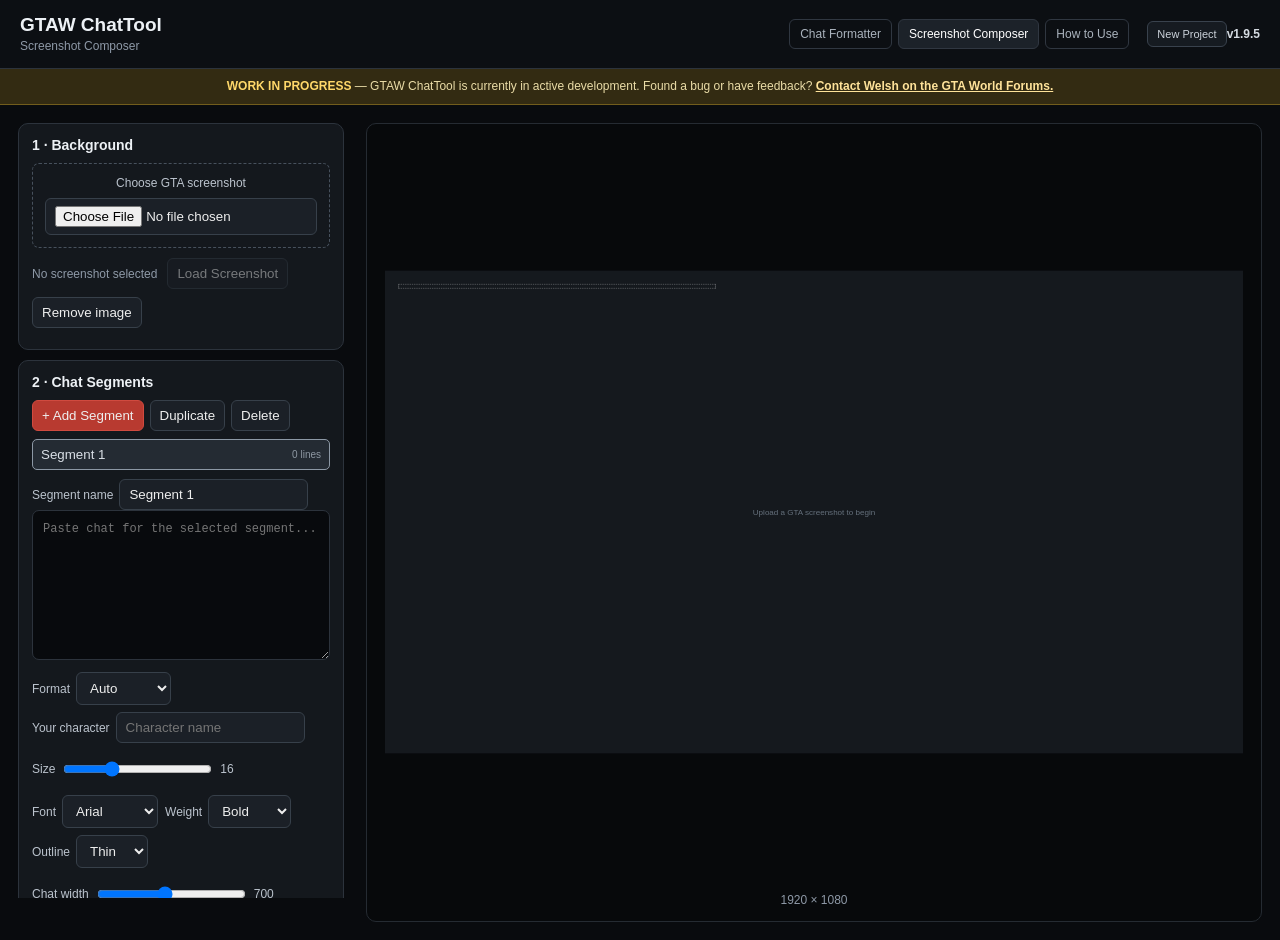
==== composer.html @ 52e474da "Add files via upload" ====
<!doctype html>
<html lang="en">
<head><meta charset="utf-8"><meta name="viewport" content="width=device-width,initial-scale=1">
<title>Screenshot Composer · GTAW ChatTool</title><link rel="stylesheet" href="css/app.css"><link rel="stylesheet" href="css/composer.css"></head>
<body>
<header><div><h1>GTAW ChatTool</h1><span>Screenshot Composer</span></div><nav><a href="index.html">Chat Formatter</a><a class="active" href="composer.html">Screenshot Composer</a><a href="howto.html">How to Use</a></nav><button class="newproject" id="newproject" type="button">New Project</button><b>v1.9.5</b></header>
<div class="wip-banner"><strong>WORK IN PROGRESS</strong> — GTAW ChatTool is currently in active development. Found a bug or have feedback? <a href="https://forum.gta.world/en/profile/1817-welsh/" target="_blank" rel="noopener noreferrer">Contact Welsh on the GTA World Forums.</a></div>
<main class="composer-layout">
<aside>
<section><h2>1 · Background</h2>
<div class="image-loader"><label class="upload">Choose GTA screenshot<input id="image" type="file" accept="image/png,image/jpeg,image/webp"></label><span id="selectedfile" class="muted small">No screenshot selected</span><button id="loadimage" type="button" disabled>Load Screenshot</button></div>
<div class="row"><button id="removebg">Remove image</button></div>
</section>
<section><h2>2 · Chat Segments</h2>
<div class="segment-toolbar"><button class="primary" id="addsegment" type="button">+ Add Segment</button><button id="duplicatesegment" type="button">Duplicate</button><button id="deletesegment" type="button">Delete</button></div>
<div id="segmentlist" class="segment-list"></div>
<label>Segment name<input id="segmentname" placeholder="Segment 1"></label>
<textarea id="chattext" class="composertext" placeholder="Paste chat for the selected segment..."></textarea>
<div class="row"><label>Format<select id="cmode"><option value="auto">Auto</option><option value="ucp">UCP</option><option value="assistant">Assistant</option></select></label><label>Your character<input id="cself" placeholder="Character name"></label></div>
<div class="row"><label>Size <input id="cfont" type="range" min="10" max="32" value="16"><span id="cfontv">16</span></label></div>
<div class="row"><label>Font<select id="cfontfamily"><option value="Arial" selected>Arial</option><option value="Segoe UI">Segoe UI</option><option value="Tahoma">Tahoma</option></select></label><label>Weight<select id="cfontweight"><option value="400">Normal</option><option value="700" selected>Bold</option></select></label><label>Outline<select id="coutline"><option value="0">None</option><option value="1" selected>Thin</option><option value="2">Thick</option></select></label></div>
<div class="row"><label>Chat width <input id="chatwidth" type="range" min="300" max="1200" value="700"><span id="chatwidthv">700</span></label></div>
<div class="row"><label>Background <input id="opacity" type="range" min="0" max="90" value="0"><span id="opacityv">0%</span></label></div>
<label class="check"><input id="ctimestamps" type="checkbox" checked> Show timestamps</label>
<label class="check"><input id="segmentvisible" type="checkbox" checked> Show selected segment</label>
<p class="muted small">Each segment can be edited and positioned independently. Click a segment above to select it, then drag it on the screenshot.</p>
</section>
<section><h2>3 · Output</h2>
<label>Canvas size<select id="preset"><option value="1920x1080">1920 × 1080</option><option value="2560x1440">2560 × 1440</option><option value="3840x2160">3840 × 2160</option><option value="1080x1080">1080 × 1080</option><option value="1080x1350">1080 × 1350</option></select></label>
<div class="row"><label>Image mode<select id="imagemode"><option value="cover" selected>Fill / crop</option><option value="contain">Fit entire image</option></select></label><button id="centerchat">Reset selected position</button></div>
<button class="primary wide" id="export">Export finished PNG</button>
</section>
</aside>
<div class="composer-workspace"><div class="canvas-shell"><div id="canvas"><img id="bg" alt=""><div id="chatLayers"></div><div id="empty">Upload a GTA screenshot to begin</div></div></div><div id="canvasinfo" class="muted"></div></div>
</main><script type="module" src="js/composer.js?v=1.9.4"></script></body></html>
---- css/app.css ----
:root{--bg:#090b0e;--panel:#14181d;--line:#2c333c;--text:#edf1f5;--muted:#8e99a7;--red:#b83a30}*{box-sizing:border-box}body{margin:0;background:var(--bg);color:var(--text);font-family:Segoe UI,Arial,sans-serif}header{padding:14px 20px;border-bottom:1px solid var(--line);display:flex;justify-content:space-between;align-items:center;background:#0c0f13}header h1{font-size:19px;margin:0}header span,.muted{color:var(--muted);font-size:12px}header b{font-size:12px;color:#d5dbe2}main{display:grid;grid-template-columns:390px minmax(0,1fr);gap:14px;padding:14px}section{background:var(--panel);border:1px solid var(--line);border-radius:10px;padding:13px;margin-bottom:12px}h2{font-size:14px;margin:0 0 10px}.row{display:flex;gap:7px;flex-wrap:wrap;align-items:center;margin:8px 0}label{font-size:12px;color:#bbc3cd;display:flex;gap:6px;align-items:center}button,input,select{background:#1b2027;border:1px solid #37404a;color:#eee;border-radius:6px;padding:7px 9px}button{cursor:pointer}.primary{background:var(--red);border-color:#d04a3f}textarea{width:100%;resize:vertical;background:#080a0d;color:#e9edf1;border:1px solid var(--line);border-radius:7px;padding:10px;font:12px/1.45 Consolas,monospace}.source{height:220px}.filtered{height:38vh;min-height:260px}.workspace{min-width:0}.head{display:flex;justify-content:space-between;align-items:center;gap:10px}.head h2{margin-bottom:3px}.chips{display:flex;gap:5px;flex-wrap:wrap}.chip{font-size:11px}.filtertitle{font-size:12px;font-weight:700;color:#bbc3cd;margin:10px 0 7px}.filtergroup{margin-top:10px;padding-top:2px;border-top:1px solid #242b33}.hint{font-size:11px;line-height:1.4;color:#7f8996;margin:10px 0 0}.previewbox{position:sticky;top:10px}.previewbox #stage{min-height:320px;background:linear-gradient(135deg,#252b32,#0c0f13);padding:18px;overflow:auto}.chat{font-family:Arial,sans-serif;font-weight:700;line-height:1.27;white-space:pre-wrap;overflow-wrap:anywhere;text-shadow:-1px -1px 0 #000,1px -1px 0 #000,-1px 1px 0 #000,1px 1px 0 #000}.ts{color:#aaa}#editstatus{color:#d9ad5b}@media(max-width:950px){main{grid-template-columns:1fr}.previewbox{position:static}.filtered{height:300px}}
header nav{display:flex;gap:6px;margin-left:auto;margin-right:18px}header nav a{color:#aab3bd;text-decoration:none;font-size:12px;padding:7px 10px;border:1px solid #303741;border-radius:6px}header nav a.active,header nav a:hover{color:#fff;background:#1c2229}

.newproject{padding:6px 9px;font-size:11px;background:#161b21;border-color:#39424d;color:#cbd2da}
.newproject:hover{background:#222932}

.filter-tools{display:flex;flex-direction:column;gap:6px;margin:7px 0}
.filter-tools input[type=search]{width:100%;box-sizing:border-box}
.filter-actions{display:flex;gap:5px;flex-wrap:wrap}
.filter-actions button{padding:5px 8px;font-size:11px}
.person-row,.message-person-row{display:flex;align-items:center;gap:5px}
.person-row .chip,.message-person-row .chip{flex:1}
.only-person{padding:3px 7px;font-size:10px;white-space:nowrap}
.filter-hidden{display:none!important}

.wip-banner{margin:0;padding:9px 14px;background:#332b12;border-bottom:1px solid #725d1c;color:#eadca7;font-size:12px;line-height:1.45}
.wip-banner strong{color:#ffd86a}
.wip-banner a{color:#ffe39a;text-decoration:underline;font-weight:700}
#people,#messages{max-height:285px;overflow-y:auto;overflow-x:hidden;padding-right:5px;align-content:start}
#people::-webkit-scrollbar,#messages::-webkit-scrollbar{width:8px}
#people::-webkit-scrollbar-thumb,#messages::-webkit-scrollbar-thumb{background:#3a434d;border-radius:6px}
.filtered-actions{display:flex;align-items:center;gap:9px;flex-wrap:wrap;margin-top:8px}
.filtered-actions .primary{white-space:nowrap}

/* How to Use */
.howto-main{display:block;max-width:1000px;margin:0 auto;padding:20px 14px 40px}.howto-wrap{max-width:820px;margin:0 auto}.howto-hero{padding:20px}.howto-hero h2{font-size:22px;margin-bottom:8px}.howto-hero p,.howto-step p{color:#c3cad3;font-size:13px;line-height:1.65;margin:8px 0}.howto-step{padding:18px}.howto-step h2{font-size:16px;margin-bottom:10px}.howto-step strong{color:#fff}.howto-step a{color:#ffe39a}.size-grid{display:grid;grid-template-columns:repeat(2,minmax(0,1fr));gap:8px;margin:12px 0}.size-grid div{display:flex;flex-direction:column;gap:3px;background:#0d1014;border:1px solid #2c333c;border-radius:7px;padding:10px 12px}.size-grid span{color:var(--muted);font-size:11px}@media(max-width:650px){header{flex-wrap:wrap;gap:10px}header nav{order:3;width:100%;margin:0;overflow-x:auto}.size-grid{grid-template-columns:1fr}.howto-main{padding-top:14px}}
.history-main{max-width:1100px;margin:24px auto;padding:0 18px}.history-toolbar{display:flex;gap:10px;align-items:center;margin:14px 0}.history-toolbar input{flex:1}.history-list{display:grid;gap:10px}.history-card{background:#1c2229;border:1px solid #343c45;border-radius:8px;padding:14px;display:flex;justify-content:space-between;gap:16px;align-items:center}.history-card h3{margin:0 0 5px}.history-meta{font-size:13px;color:#9ca6b0}.history-actions{display:flex;gap:7px;flex-wrap:wrap}.privacy-note{padding:10px 12px;border:1px solid #4b5560;border-radius:7px;background:#171c21;color:#c8d0d8;margin-bottom:16px}

/* v1.8.1 redaction: wrap text in single % markers, e.g. %secret% */
.redacted{display:inline;color:transparent!important;background:#050505;border-radius:2px;box-shadow:0 0 2px #000;user-select:none;-webkit-user-select:none}
/* v1.9 UX PREVIEW */
:root{--panel2:#101419;--soft:#1a2027;--accent:#c4473c}.brand{min-width:190px}.ux-main{grid-template-columns:330px minmax(0,1fr);gap:18px;max-width:1600px;margin:0 auto;padding:18px}.ux-sidebar{min-width:0}.ux-sidebar section,.ux-workspace section{box-shadow:0 8px 30px rgba(0,0,0,.16)}.section-heading{display:flex;gap:10px;align-items:flex-start;margin-bottom:12px}.section-heading h2{font-size:15px;margin:1px 0 3px}.section-heading p{font-size:11px;color:var(--muted);margin:0;line-height:1.35}.step{display:grid;place-items:center;width:23px;height:23px;border-radius:50%;background:var(--accent);font-size:11px;font-weight:800;flex:0 0 auto}.field-stack{display:grid;grid-template-columns:1fr 1fr;gap:7px;margin-bottom:8px}.field-stack label{display:grid;gap:5px}.source{height:155px}.action-row{display:flex;gap:6px;margin-top:8px}.action-row .primary{flex:1}.filters-card{padding-bottom:12px}.compact-checks{display:flex;gap:16px;padding:8px 0}.more-filters{border-top:1px solid #272e36;margin-top:8px;padding-top:9px}.more-filters summary,.appearance summary{cursor:pointer;color:#c9d0d8;font-size:12px;font-weight:700;user-select:none}.time-grid{display:grid;grid-template-columns:1fr 1fr;gap:7px;margin-top:9px}.time-grid label{display:grid;gap:4px}.ux-workspace{display:grid;grid-template-rows:minmax(390px,auto) minmax(330px,1fr);gap:14px;min-width:0}.ux-workspace section{margin:0}.editor-card{display:flex;flex-direction:column;min-height:440px}.eyebrow{display:block;font-size:10px;font-weight:800;letter-spacing:.12em;color:#c86c63;margin-bottom:3px}.editor-card .filtered{height:auto;min-height:310px;flex:1;font-size:13px;line-height:1.55}.status-cluster{display:flex;gap:12px;align-items:center}.saved-status{font-size:11px;color:#8fc59d}.sticky-actions{display:flex;gap:7px;justify-content:flex-end;padding-top:10px;border-top:1px solid #252c34;margin-top:10px}.sticky-actions .primary{min-width:175px}.previewbox{position:relative;top:auto}.previewbox #stage{min-height:300px;max-height:48vh;border-radius:8px;background:linear-gradient(135deg,#20262d,#0b0e12);padding:24px}.appearance{position:relative}.appearance>summary{list-style:none;border:1px solid #37404a;border-radius:6px;padding:7px 10px;background:#1b2027}.appearance>summary::-webkit-details-marker{display:none}.appearance-pop{position:absolute;right:0;top:38px;z-index:10;width:260px;padding:12px;background:#151a20;border:1px solid #3a434d;border-radius:9px;box-shadow:0 15px 40px rgba(0,0,0,.45);display:grid;gap:9px}.appearance-pop label{justify-content:space-between}.inline-range{display:flex;align-items:center;gap:6px}.preview-actions{display:flex;justify-content:flex-end;gap:7px;margin-top:10px}.wip-banner{text-align:center;background:#171d23;border-color:#2d3741;color:#aeb8c3}.wip-banner strong{color:#e6ebf0}@media(max-width:1100px){.ux-main{grid-template-columns:300px 1fr}}@media(max-width:850px){.ux-main{grid-template-columns:1fr}.ux-workspace{grid-template-rows:auto}.field-stack{grid-template-columns:1fr}.appearance-pop{right:auto;left:0}}

/* v1.9 UX test: core chat styling stays visible for users who export directly */
.chat-style-bar{display:flex;align-items:flex-end;gap:10px;flex-wrap:wrap;margin:12px 0;padding:10px 12px;background:#0e1217;border:1px solid #2b333c;border-radius:8px}
.chat-style-bar label{display:grid;gap:5px;font-size:11px;font-weight:700;color:#aeb8c3}
.chat-style-bar select{min-width:105px}
.chat-style-bar .inline-range{min-width:145px}
.chat-style-bar .inline-range input{width:110px;padding:0}
.chat-style-bar .style-check{display:flex;align-items:center;gap:6px;min-height:33px;padding:0 3px;white-space:nowrap}
.chat-style-bar .style-check input{margin:0}
@media(max-width:700px){.chat-style-bar{align-items:stretch}.chat-style-bar label{flex:1 1 130px}.chat-style-bar .style-check{flex:0 1 auto}}
/* v1.9 UX preview layout corrections */
.editor-card>.head>.section-heading,.previewbox>.head>.section-heading{margin-bottom:0}
.editor-card>.head>.section-heading h2,.previewbox>.head>.section-heading h2{margin:1px 0 3px;font-size:15px}
.editor-card>.head>.section-heading p,.previewbox>.head>.section-heading p{font-size:11px;color:var(--muted);margin:0;line-height:1.35}
#bgopacitywrap.is-disabled{opacity:.42;pointer-events:none}
.preview-empty{display:grid;place-items:center;min-height:90px;color:#77818d;font-size:12px;text-align:center}
body:not(.has-log) .filters-card{opacity:.55}
body:not(.has-log) .filters-card input,body:not(.has-log) .filters-card button,body:not(.has-log) .filters-card summary{pointer-events:none}
body:not(.has-log) .editor-card .filtered{min-height:150px}
body:not(.has-log) .editor-card{min-height:260px}
body:not(.has-log) .ux-workspace{grid-template-rows:auto auto}
body:not(.has-log) .previewbox #stage{min-height:150px}
.chat-style-bar #width{min-width:105px}

/* v1.9 UX input sizing */
.field-stack{grid-template-columns:145px 175px;justify-content:start;align-items:end}.field-stack select,.field-stack input{width:100%;box-sizing:border-box}@media(max-width:850px){.field-stack{grid-template-columns:145px 175px}}@media(max-width:430px){.field-stack{grid-template-columns:1fr}}
.saveproject{padding:6px 10px;font-size:11px;background:#2b6f45;border-color:#438b5e;color:#fff;margin-left:6px}.saveproject:hover{background:#358455}.saveproject.has-unsaved{box-shadow:0 0 0 1px #e0ad55 inset}
---- css/composer.css ----
.composer-layout{grid-template-columns:340px minmax(0,1fr);height:calc(100vh - 65px)}.composer-layout aside{overflow:auto}.composer-workspace{min-width:0;display:flex;flex-direction:column;align-items:center;justify-content:flex-start;overflow:auto;background:#07090b;border:1px solid #252b32;border-radius:10px;padding:14px}.canvas-shell{width:100%;display:flex;justify-content:center;align-items:flex-start;overflow:auto}.composertext{height:170px}.upload{display:block;border:1px dashed #47515d;padding:12px;border-radius:7px;text-align:center;cursor:pointer}.upload input{display:block;width:100%;margin-top:8px}.wide{width:100%;margin-top:10px}#canvas{position:relative;width:960px;height:540px;flex:0 0 auto;background:#15191e;overflow:hidden;transform-origin:top center}#bg{position:absolute;inset:0;width:100%;height:100%;object-fit:cover;display:none;user-select:none;pointer-events:none}#empty{position:absolute;inset:0;display:grid;place-items:center;color:#65707c;font-size:18px}.chat-overlay{position:absolute;left:35px;top:35px;width:700px;padding:0;cursor:move;user-select:none;z-index:2}.chat-overlay .chat{font-family:Arial,sans-serif;font-weight:700;line-height:1.27;white-space:pre-wrap;overflow-wrap:anywhere;text-shadow:-1px -1px 0 #000,1px -1px 0 #000,-1px 1px 0 #000,1px 1px 0 #000}.composer-workspace #canvasinfo{margin-top:8px}@media(max-width:900px){.composer-layout{grid-template-columns:1fr;height:auto}#canvas{transform:none!important}}
.composer-workspace{overflow:hidden}
.canvas-shell{flex:1;min-height:0;overflow:hidden;align-items:center}
#canvas{transform-origin:center center}

#chatLayers{position:absolute;inset:0;pointer-events:none}
.chat-overlay{pointer-events:auto;cursor:move;user-select:none}
.chat-overlay.selected{outline:1px dashed rgba(255,255,255,.55);outline-offset:4px}
.segment-toolbar{display:flex;gap:6px;margin-bottom:8px}
.segment-list{display:flex;flex-direction:column;gap:5px;max-height:150px;overflow:auto;margin-bottom:9px}
.segment-item{display:flex;align-items:center;gap:7px;width:100%;text-align:left;padding:7px 8px;border:1px solid #303841;background:#151a20;color:#d9dfe6;border-radius:5px;cursor:pointer}
.segment-item.active{border-color:#8c98a5;background:#242b33}
.segment-item .seg-title{flex:1;overflow:hidden;text-overflow:ellipsis;white-space:nowrap}
.segment-item .seg-meta{font-size:10px;color:#8e98a3}

.wip-banner{margin:0;padding:9px 14px;background:#332b12;border-bottom:1px solid #725d1c;color:#eadca7;font-size:12px;line-height:1.45}
.wip-banner strong{color:#ffd86a}.wip-banner a{color:#ffe39a;text-decoration:underline;font-weight:700}
/* v1.9 UX PREVIEW: make the canvas the focus */
.composer-layout{grid-template-columns:330px minmax(0,1fr);max-width:1800px;margin:0 auto;gap:18px;padding:18px}.composer-layout aside{max-height:calc(100vh - 125px);overflow:auto;padding-right:4px}.composer-layout aside section{margin-bottom:10px}.composer-workspace{min-height:calc(100vh - 150px);display:flex;flex-direction:column;justify-content:center}.canvas-shell{flex:1;min-height:620px;display:flex;align-items:center;justify-content:center}.segment-list{max-height:180px;overflow:auto}.composertext{height:150px}.wide{font-size:14px;padding:11px}@media(max-width:950px){.composer-layout{grid-template-columns:1fr}.composer-layout aside{max-height:none}.canvas-shell{min-height:420px}}

.image-loader{display:flex;align-items:center;gap:10px;flex-wrap:wrap}.image-loader #selectedfile{max-width:260px;overflow:hidden;text-overflow:ellipsis;white-space:nowrap}.image-loader button:disabled{opacity:.45;cursor:not-allowed}
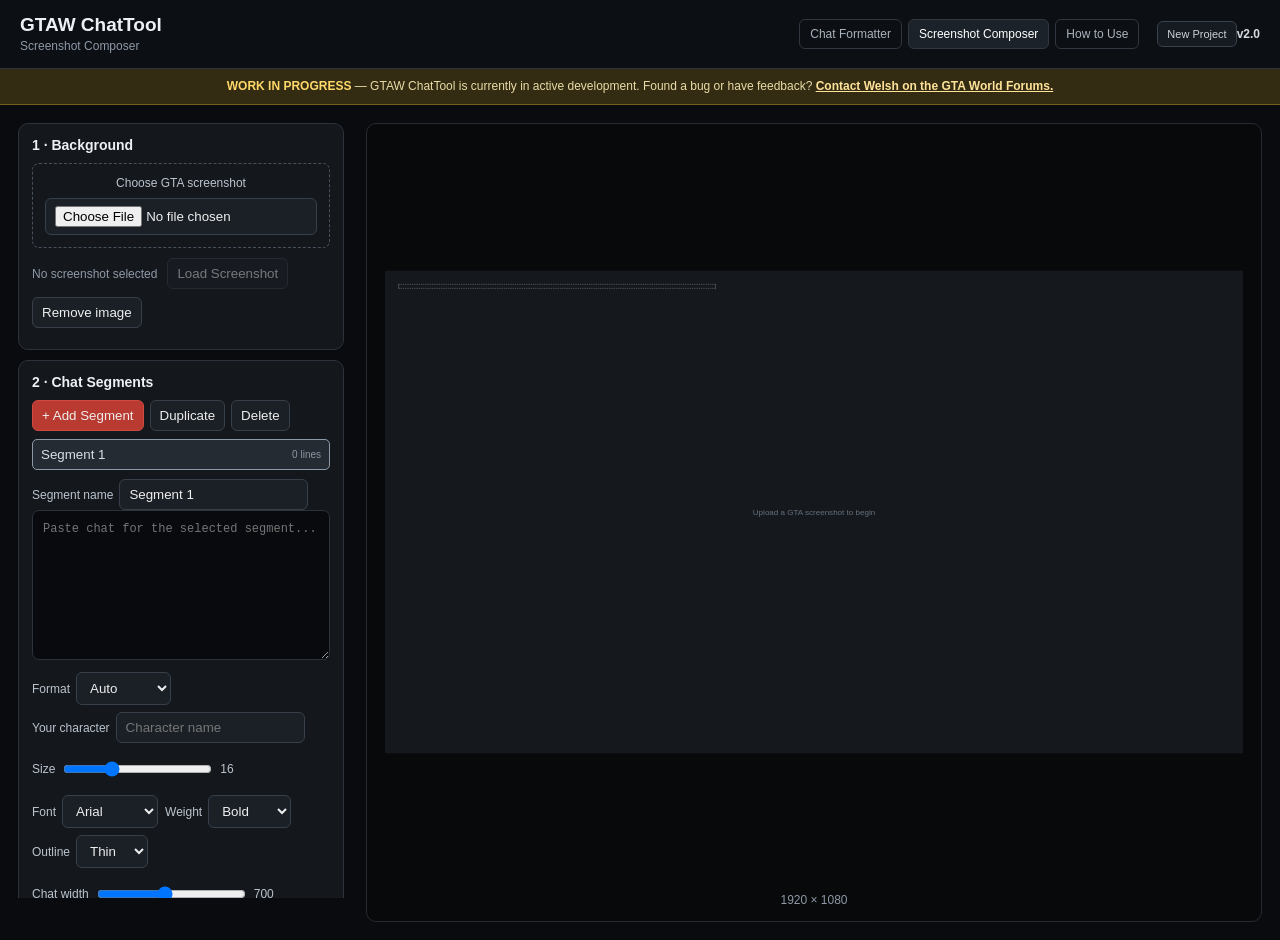
==== commit 4034e7a9: "Add files via upload" ====
--- a/composer.html
+++ b/composer.html
@@ -3,7 +3,7 @@
 <head><meta charset="utf-8"><meta name="viewport" content="width=device-width,initial-scale=1">
 <title>Screenshot Composer · GTAW ChatTool</title><link rel="stylesheet" href="css/app.css"><link rel="stylesheet" href="css/composer.css"></head>
 <body>
-<header><div><h1>GTAW ChatTool</h1><span>Screenshot Composer</span></div><nav><a href="index.html">Chat Formatter</a><a class="active" href="composer.html">Screenshot Composer</a><a href="howto.html">How to Use</a></nav><button class="newproject" id="newproject" type="button">New Project</button><b>v1.9.5</b></header>
+<header><div><h1>GTAW ChatTool</h1><span>Screenshot Composer</span></div><nav><a href="index.html">Chat Formatter</a><a class="active" href="composer.html">Screenshot Composer</a><a href="howto.html">How to Use</a></nav><button class="newproject" id="newproject" type="button">New Project</button><b>v2.0</b></header>
 <div class="wip-banner"><strong>WORK IN PROGRESS</strong> — GTAW ChatTool is currently in active development. Found a bug or have feedback? <a href="https://forum.gta.world/en/profile/1817-welsh/" target="_blank" rel="noopener noreferrer">Contact Welsh on the GTA World Forums.</a></div>
 <main class="composer-layout">
 <aside>
@@ -32,4 +32,4 @@
 </section>
 </aside>
 <div class="composer-workspace"><div class="canvas-shell"><div id="canvas"><img id="bg" alt=""><div id="chatLayers"></div><div id="empty">Upload a GTA screenshot to begin</div></div></div><div id="canvasinfo" class="muted"></div></div>
-</main><script type="module" src="js/composer.js?v=1.9.4"></script></body></html>+</main><script type="module" src="js/composer.js?v=2.0-dev1"></script></body></html>
--- a/css/app.css
+++ b/css/app.css
@@ -57,3 +57,4 @@
 /* v1.9 UX input sizing */
 .field-stack{grid-template-columns:145px 175px;justify-content:start;align-items:end}.field-stack select,.field-stack input{width:100%;box-sizing:border-box}@media(max-width:850px){.field-stack{grid-template-columns:145px 175px}}@media(max-width:430px){.field-stack{grid-template-columns:1fr}}
 .saveproject{padding:6px 10px;font-size:11px;background:#2b6f45;border-color:#438b5e;color:#fff;margin-left:6px}.saveproject:hover{background:#358455}.saveproject.has-unsaved{box-shadow:0 0 0 1px #e0ad55 inset}
+.blurred{display:inline;filter:blur(4px);-webkit-filter:blur(4px);user-select:none;-webkit-user-select:none}
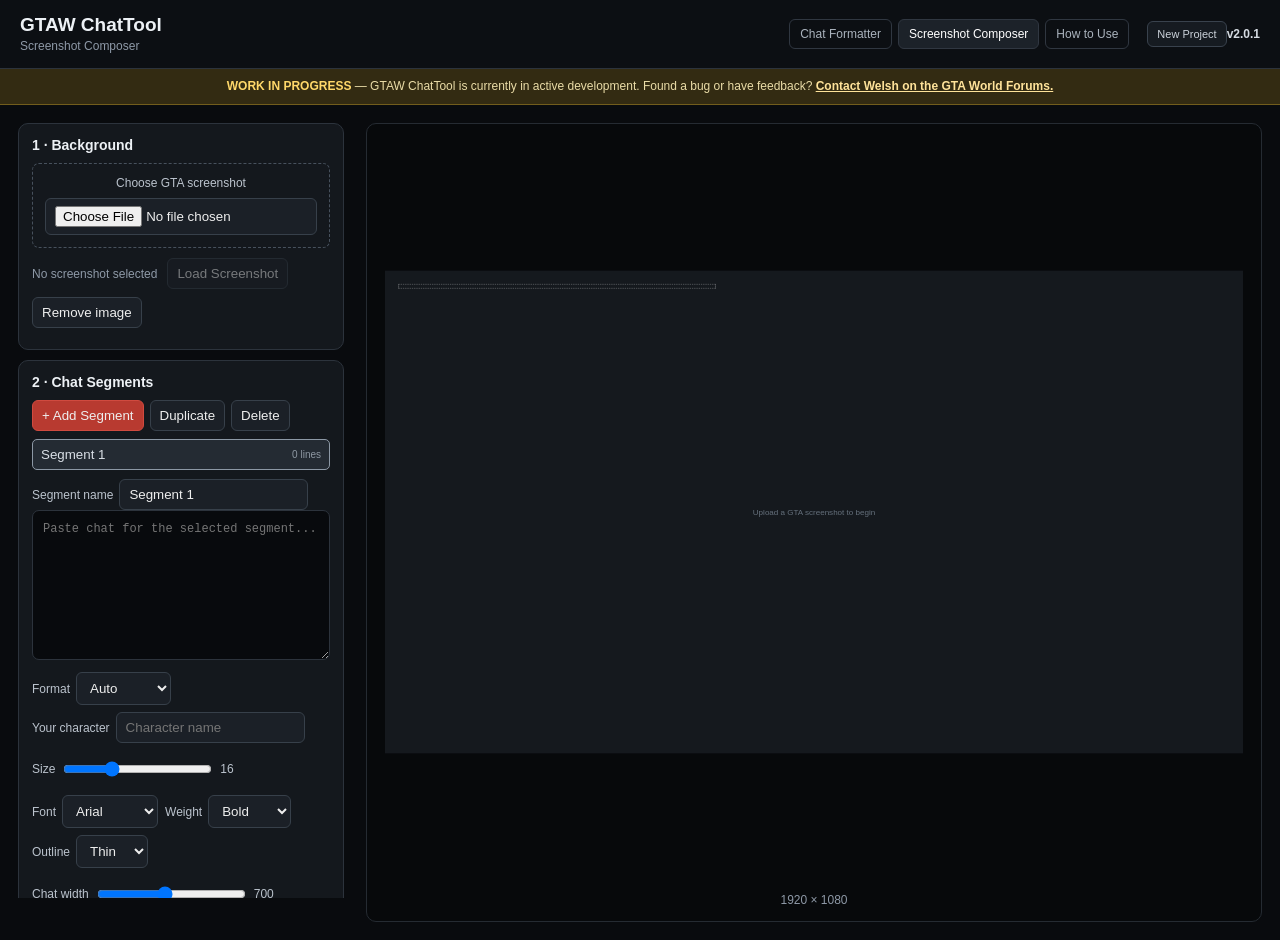
==== commit c0bde439: "Add files via upload" ====
--- a/composer.html
+++ b/composer.html
@@ -3,7 +3,7 @@
 <head><meta charset="utf-8"><meta name="viewport" content="width=device-width,initial-scale=1">
 <title>Screenshot Composer · GTAW ChatTool</title><link rel="stylesheet" href="css/app.css"><link rel="stylesheet" href="css/composer.css"></head>
 <body>
-<header><div><h1>GTAW ChatTool</h1><span>Screenshot Composer</span></div><nav><a href="index.html">Chat Formatter</a><a class="active" href="composer.html">Screenshot Composer</a><a href="howto.html">How to Use</a></nav><button class="newproject" id="newproject" type="button">New Project</button><b>v2.0</b></header>
+<header><div><h1>GTAW ChatTool</h1><span>Screenshot Composer</span></div><nav><a href="index.html">Chat Formatter</a><a class="active" href="composer.html">Screenshot Composer</a><a href="howto.html">How to Use</a></nav><button class="newproject" id="newproject" type="button">New Project</button><b>v2.0.1</b></header>
 <div class="wip-banner"><strong>WORK IN PROGRESS</strong> — GTAW ChatTool is currently in active development. Found a bug or have feedback? <a href="https://forum.gta.world/en/profile/1817-welsh/" target="_blank" rel="noopener noreferrer">Contact Welsh on the GTA World Forums.</a></div>
 <main class="composer-layout">
 <aside>
@@ -32,4 +32,4 @@
 </section>
 </aside>
 <div class="composer-workspace"><div class="canvas-shell"><div id="canvas"><img id="bg" alt=""><div id="chatLayers"></div><div id="empty">Upload a GTA screenshot to begin</div></div></div><div id="canvasinfo" class="muted"></div></div>
-</main><script type="module" src="js/composer.js?v=2.0-dev1"></script></body></html>+</main><script type="module" src="js/composer.js?v=2.0.1-dev1"></script></body></html>
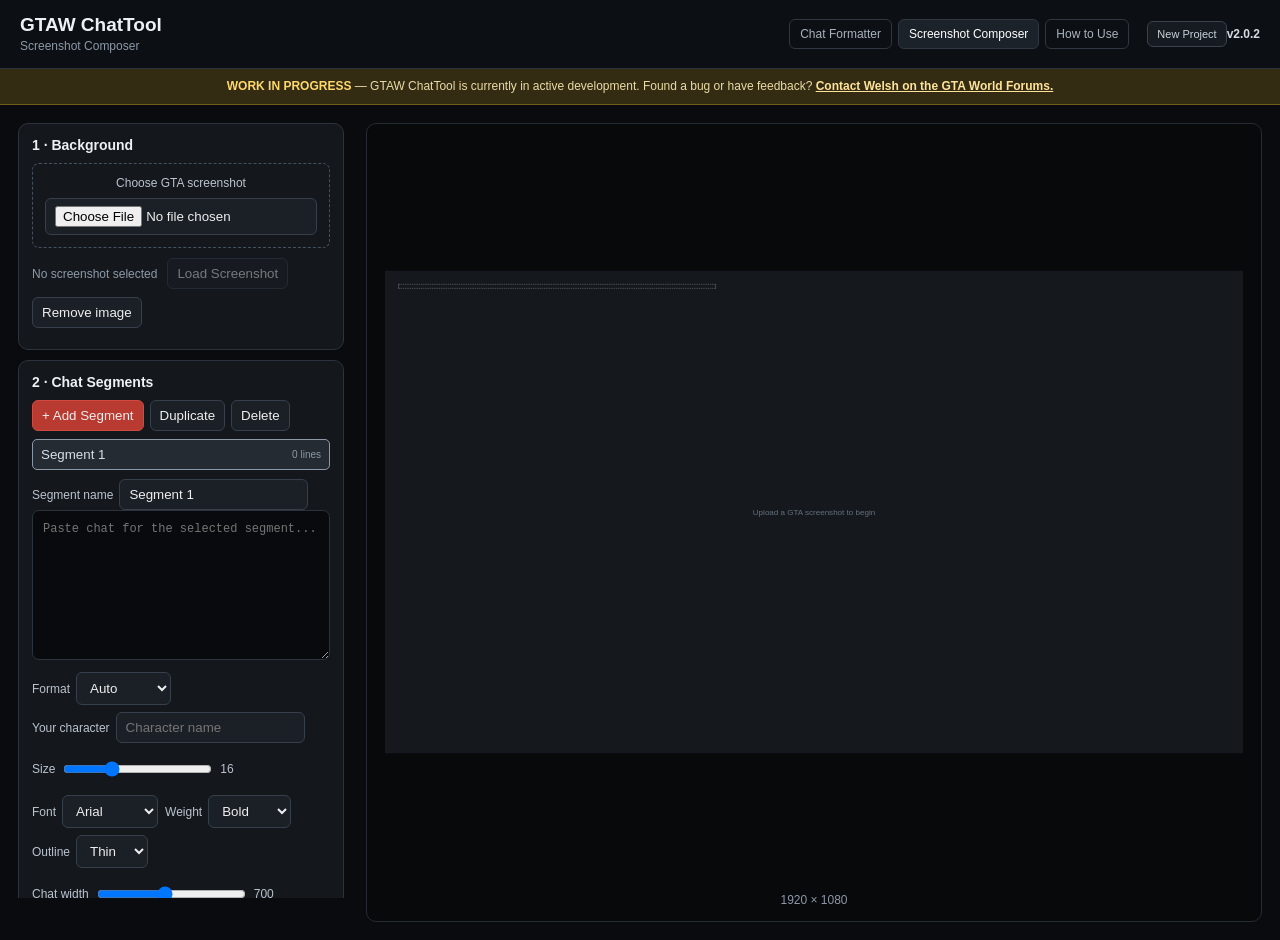
==== commit 5e26746e: "Add files via upload" ====
--- a/composer.html
+++ b/composer.html
@@ -3,7 +3,7 @@
 <head><meta charset="utf-8"><meta name="viewport" content="width=device-width,initial-scale=1">
 <title>Screenshot Composer · GTAW ChatTool</title><link rel="stylesheet" href="css/app.css"><link rel="stylesheet" href="css/composer.css"></head>
 <body>
-<header><div><h1>GTAW ChatTool</h1><span>Screenshot Composer</span></div><nav><a href="index.html">Chat Formatter</a><a class="active" href="composer.html">Screenshot Composer</a><a href="howto.html">How to Use</a></nav><button class="newproject" id="newproject" type="button">New Project</button><b>v2.0.1</b></header>
+<header><div><h1>GTAW ChatTool</h1><span>Screenshot Composer</span></div><nav><a href="index.html">Chat Formatter</a><a class="active" href="composer.html">Screenshot Composer</a><a href="howto.html">How to Use</a></nav><button class="newproject" id="newproject" type="button">New Project</button><b>v2.0.2</b></header>
 <div class="wip-banner"><strong>WORK IN PROGRESS</strong> — GTAW ChatTool is currently in active development. Found a bug or have feedback? <a href="https://forum.gta.world/en/profile/1817-welsh/" target="_blank" rel="noopener noreferrer">Contact Welsh on the GTA World Forums.</a></div>
 <main class="composer-layout">
 <aside>
@@ -32,4 +32,4 @@
 </section>
 </aside>
 <div class="composer-workspace"><div class="canvas-shell"><div id="canvas"><img id="bg" alt=""><div id="chatLayers"></div><div id="empty">Upload a GTA screenshot to begin</div></div></div><div id="canvasinfo" class="muted"></div></div>
-</main><script type="module" src="js/composer.js?v=2.0.1-dev1"></script></body></html>+</main><script type="module" src="js/composer.js?v=2.0.2"></script></body></html>
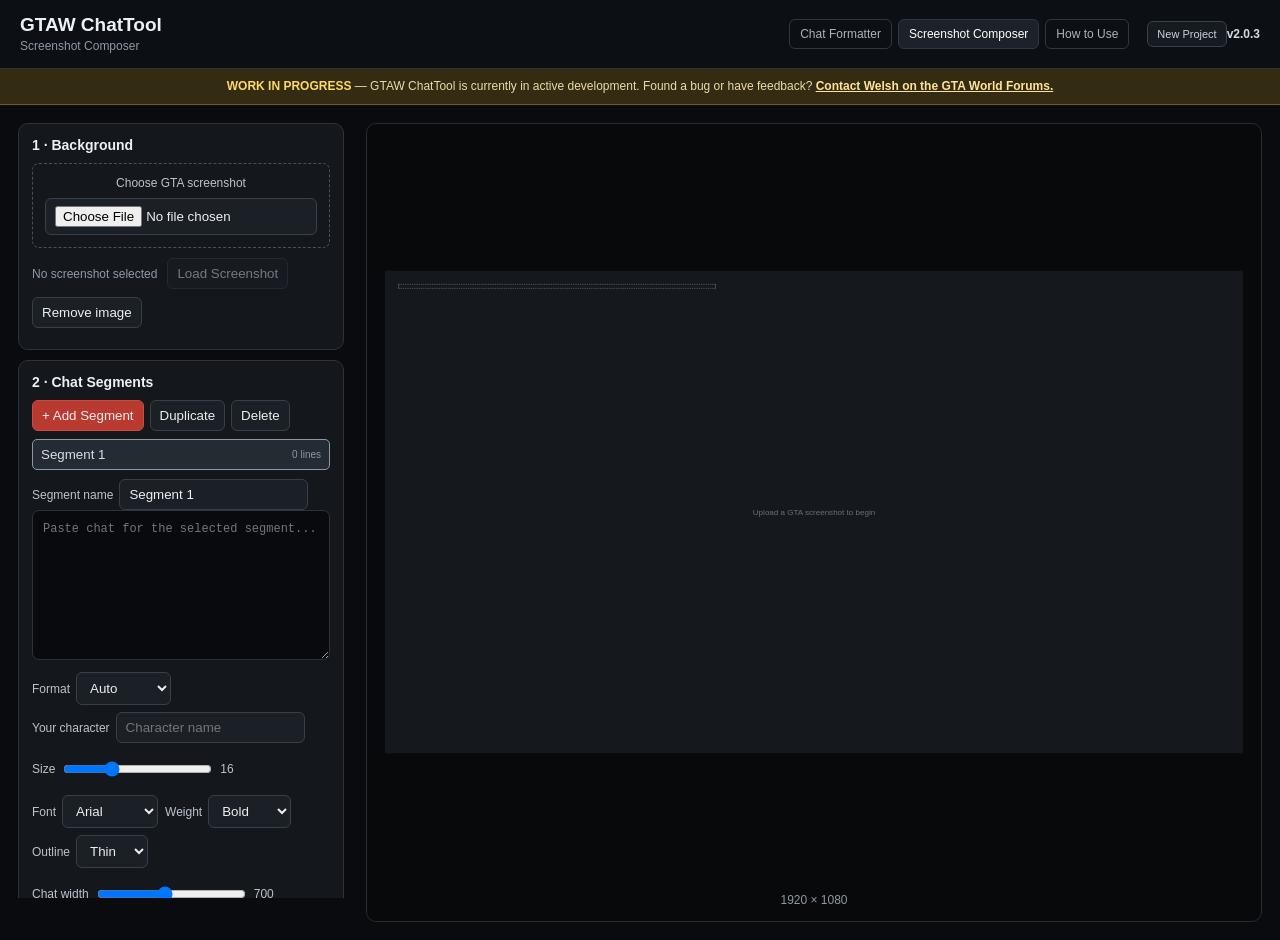
==== commit 49d5398b: "Add files via upload" ====
--- a/composer.html
+++ b/composer.html
@@ -3,7 +3,7 @@
 <head><meta charset="utf-8"><meta name="viewport" content="width=device-width,initial-scale=1">
 <title>Screenshot Composer · GTAW ChatTool</title><link rel="stylesheet" href="css/app.css"><link rel="stylesheet" href="css/composer.css"></head>
 <body>
-<header><div><h1>GTAW ChatTool</h1><span>Screenshot Composer</span></div><nav><a href="index.html">Chat Formatter</a><a class="active" href="composer.html">Screenshot Composer</a><a href="howto.html">How to Use</a></nav><button class="newproject" id="newproject" type="button">New Project</button><b>v2.0.2</b></header>
+<header><div><h1>GTAW ChatTool</h1><span>Screenshot Composer</span></div><nav><a href="index.html">Chat Formatter</a><a class="active" href="composer.html">Screenshot Composer</a><a href="howto.html">How to Use</a></nav><button class="newproject" id="newproject" type="button">New Project</button><b>v2.0.3</b></header>
 <div class="wip-banner"><strong>WORK IN PROGRESS</strong> — GTAW ChatTool is currently in active development. Found a bug or have feedback? <a href="https://forum.gta.world/en/profile/1817-welsh/" target="_blank" rel="noopener noreferrer">Contact Welsh on the GTA World Forums.</a></div>
 <main class="composer-layout">
 <aside>
@@ -32,4 +32,4 @@
 </section>
 </aside>
 <div class="composer-workspace"><div class="canvas-shell"><div id="canvas"><img id="bg" alt=""><div id="chatLayers"></div><div id="empty">Upload a GTA screenshot to begin</div></div></div><div id="canvasinfo" class="muted"></div></div>
-</main><script type="module" src="js/composer.js?v=2.0.2"></script></body></html>+</main><script type="module" src="js/composer.js?v=2.0.3"></script></body></html>
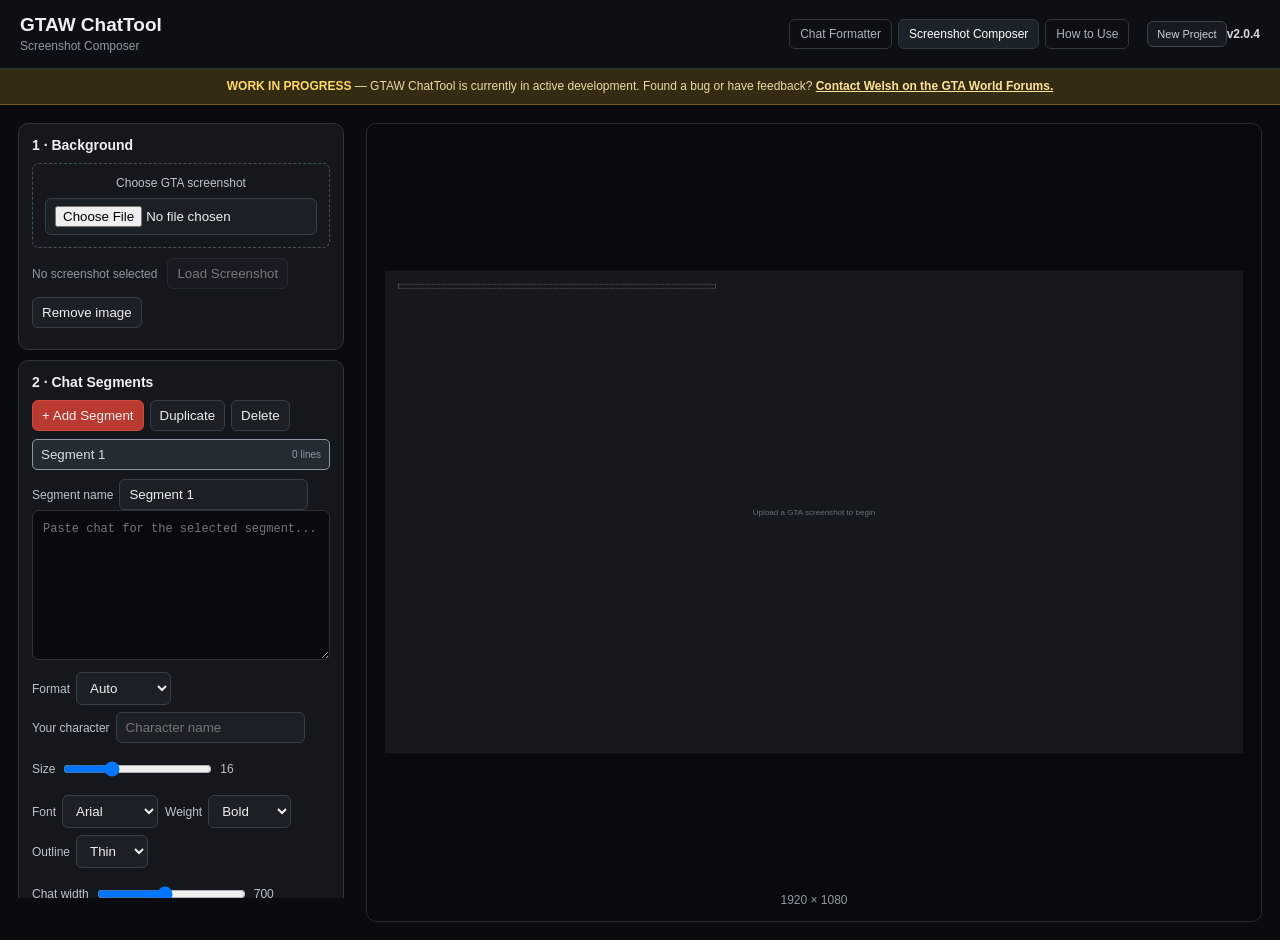
==== commit 2449bfcf: "Add files via upload" ====
--- a/composer.html
+++ b/composer.html
@@ -3,7 +3,7 @@
 <head><meta charset="utf-8"><meta name="viewport" content="width=device-width,initial-scale=1">
 <title>Screenshot Composer · GTAW ChatTool</title><link rel="stylesheet" href="css/app.css"><link rel="stylesheet" href="css/composer.css"></head>
 <body>
-<header><div><h1>GTAW ChatTool</h1><span>Screenshot Composer</span></div><nav><a href="index.html">Chat Formatter</a><a class="active" href="composer.html">Screenshot Composer</a><a href="howto.html">How to Use</a></nav><button class="newproject" id="newproject" type="button">New Project</button><b>v2.0.3</b></header>
+<header><div><h1>GTAW ChatTool</h1><span>Screenshot Composer</span></div><nav><a href="index.html">Chat Formatter</a><a class="active" href="composer.html">Screenshot Composer</a><a href="howto.html">How to Use</a></nav><button class="newproject" id="newproject" type="button">New Project</button><b>v2.0.4</b></header>
 <div class="wip-banner"><strong>WORK IN PROGRESS</strong> — GTAW ChatTool is currently in active development. Found a bug or have feedback? <a href="https://forum.gta.world/en/profile/1817-welsh/" target="_blank" rel="noopener noreferrer">Contact Welsh on the GTA World Forums.</a></div>
 <main class="composer-layout">
 <aside>
@@ -32,4 +32,4 @@
 </section>
 </aside>
 <div class="composer-workspace"><div class="canvas-shell"><div id="canvas"><img id="bg" alt=""><div id="chatLayers"></div><div id="empty">Upload a GTA screenshot to begin</div></div></div><div id="canvasinfo" class="muted"></div></div>
-</main><script type="module" src="js/composer.js?v=2.0.3"></script></body></html>+</main><script type="module" src="js/composer.js?v=2.0.4"></script></body></html>
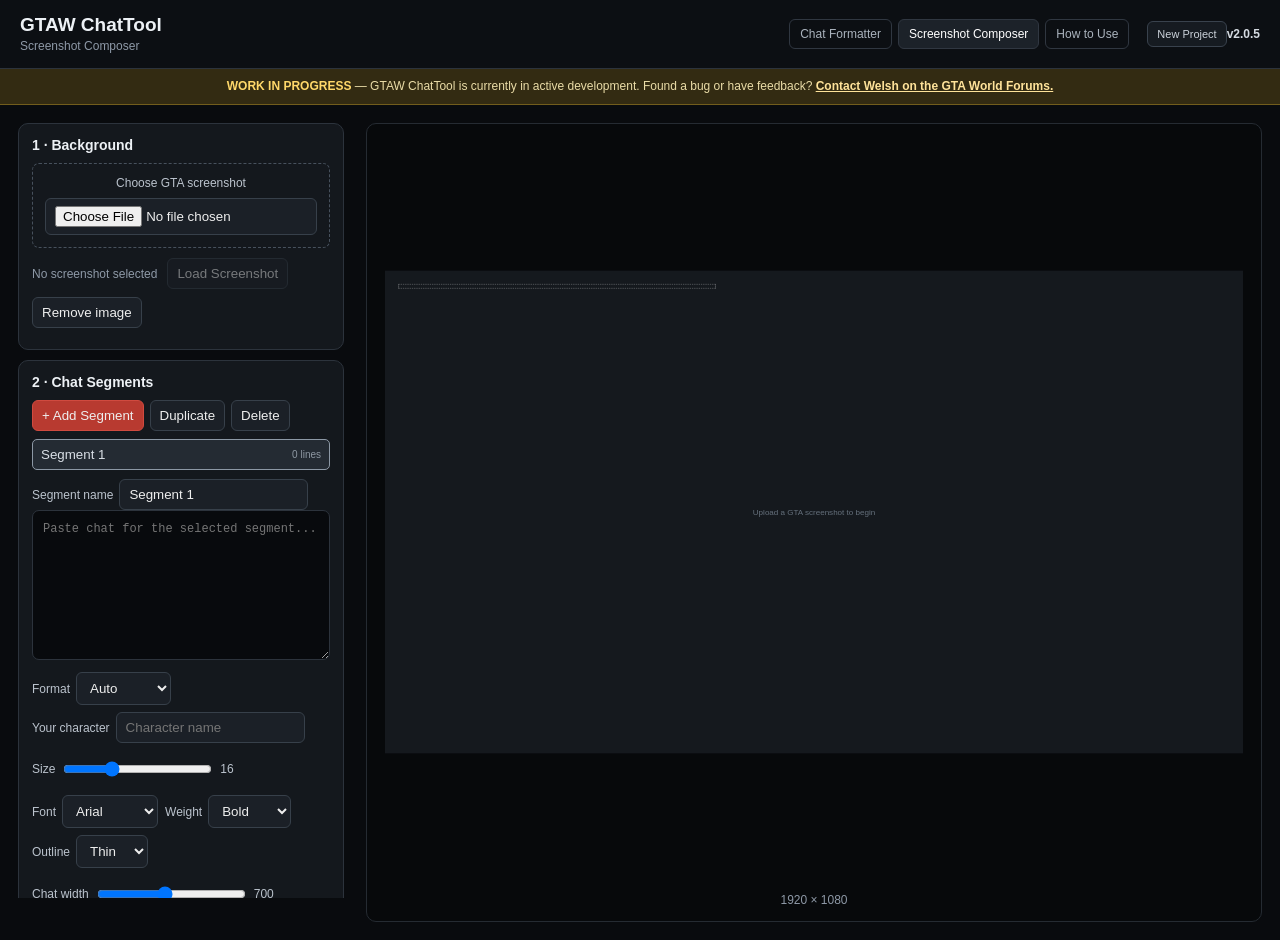
==== commit a11b23a7: "Add files via upload" ====
--- a/composer.html
+++ b/composer.html
@@ -3,7 +3,7 @@
 <head><meta charset="utf-8"><meta name="viewport" content="width=device-width,initial-scale=1">
 <title>Screenshot Composer · GTAW ChatTool</title><link rel="stylesheet" href="css/app.css"><link rel="stylesheet" href="css/composer.css"></head>
 <body>
-<header><div><h1>GTAW ChatTool</h1><span>Screenshot Composer</span></div><nav><a href="index.html">Chat Formatter</a><a class="active" href="composer.html">Screenshot Composer</a><a href="howto.html">How to Use</a></nav><button class="newproject" id="newproject" type="button">New Project</button><b>v2.0.4</b></header>
+<header><div><h1>GTAW ChatTool</h1><span>Screenshot Composer</span></div><nav><a href="index.html">Chat Formatter</a><a class="active" href="composer.html">Screenshot Composer</a><a href="howto.html">How to Use</a></nav><button class="newproject" id="newproject" type="button">New Project</button><b>v2.0.5</b></header>
 <div class="wip-banner"><strong>WORK IN PROGRESS</strong> — GTAW ChatTool is currently in active development. Found a bug or have feedback? <a href="https://forum.gta.world/en/profile/1817-welsh/" target="_blank" rel="noopener noreferrer">Contact Welsh on the GTA World Forums.</a></div>
 <main class="composer-layout">
 <aside>
@@ -32,4 +32,4 @@
 </section>
 </aside>
 <div class="composer-workspace"><div class="canvas-shell"><div id="canvas"><img id="bg" alt=""><div id="chatLayers"></div><div id="empty">Upload a GTA screenshot to begin</div></div></div><div id="canvasinfo" class="muted"></div></div>
-</main><script type="module" src="js/composer.js?v=2.0.4"></script></body></html>+</main><script type="module" src="js/composer.js?v=2.0.5"></script></body></html>
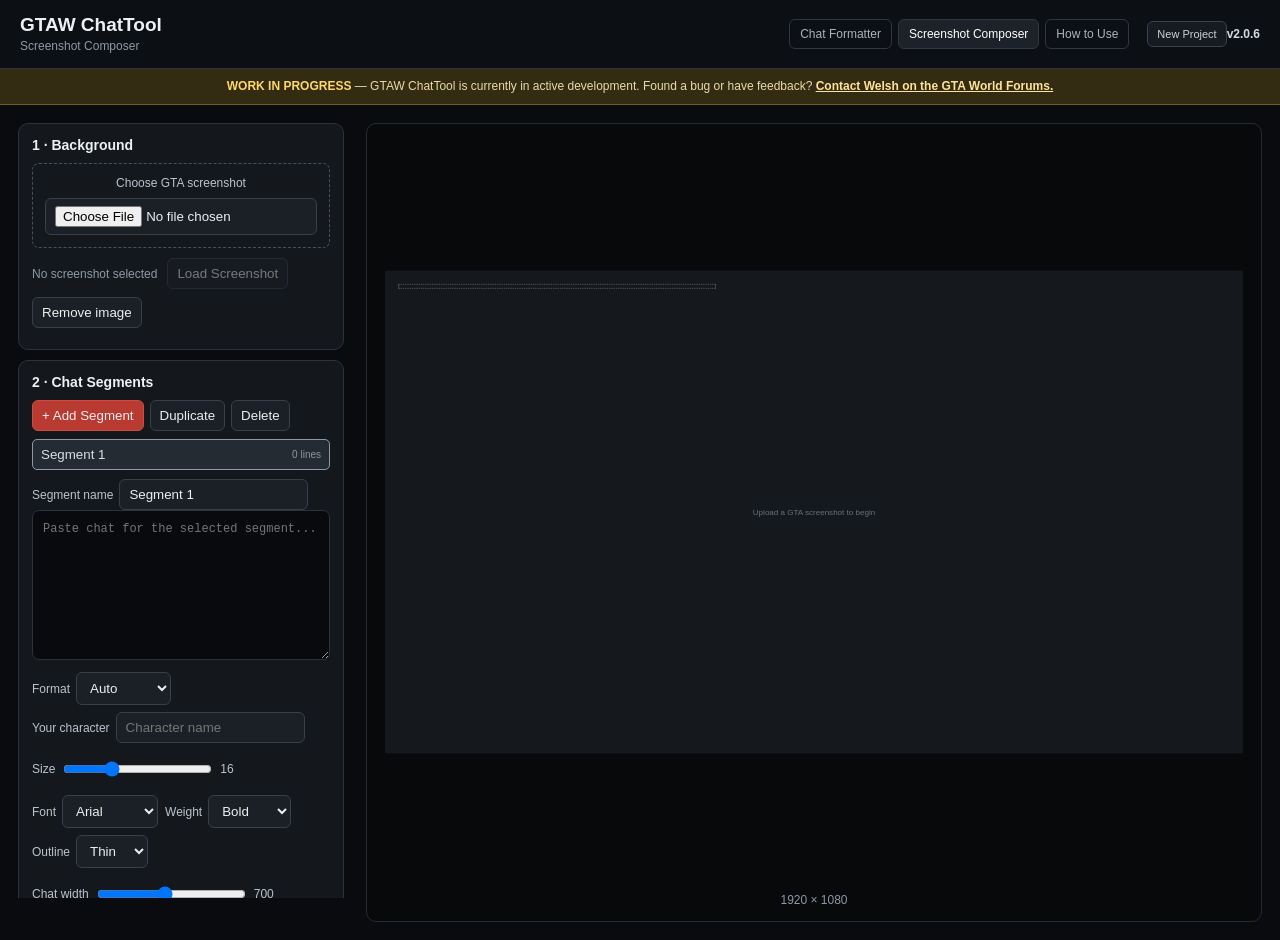
==== commit 58ec79d7: "Add files via upload" ====
--- a/composer.html
+++ b/composer.html
@@ -3,7 +3,7 @@
 <head><meta charset="utf-8"><meta name="viewport" content="width=device-width,initial-scale=1">
 <title>Screenshot Composer · GTAW ChatTool</title><link rel="stylesheet" href="css/app.css"><link rel="stylesheet" href="css/composer.css"></head>
 <body>
-<header><div><h1>GTAW ChatTool</h1><span>Screenshot Composer</span></div><nav><a href="index.html">Chat Formatter</a><a class="active" href="composer.html">Screenshot Composer</a><a href="howto.html">How to Use</a></nav><button class="newproject" id="newproject" type="button">New Project</button><b>v2.0.5</b></header>
+<header><div><h1>GTAW ChatTool</h1><span>Screenshot Composer</span></div><nav><a href="index.html">Chat Formatter</a><a class="active" href="composer.html">Screenshot Composer</a><a href="howto.html">How to Use</a></nav><button class="newproject" id="newproject" type="button">New Project</button><b>v2.0.6</b></header>
 <div class="wip-banner"><strong>WORK IN PROGRESS</strong> — GTAW ChatTool is currently in active development. Found a bug or have feedback? <a href="https://forum.gta.world/en/profile/1817-welsh/" target="_blank" rel="noopener noreferrer">Contact Welsh on the GTA World Forums.</a></div>
 <main class="composer-layout">
 <aside>
@@ -32,4 +32,4 @@
 </section>
 </aside>
 <div class="composer-workspace"><div class="canvas-shell"><div id="canvas"><img id="bg" alt=""><div id="chatLayers"></div><div id="empty">Upload a GTA screenshot to begin</div></div></div><div id="canvasinfo" class="muted"></div></div>
-</main><script type="module" src="js/composer.js?v=2.0.5"></script></body></html>+</main><script type="module" src="js/composer.js?v=2.0.6"></script></body></html>
